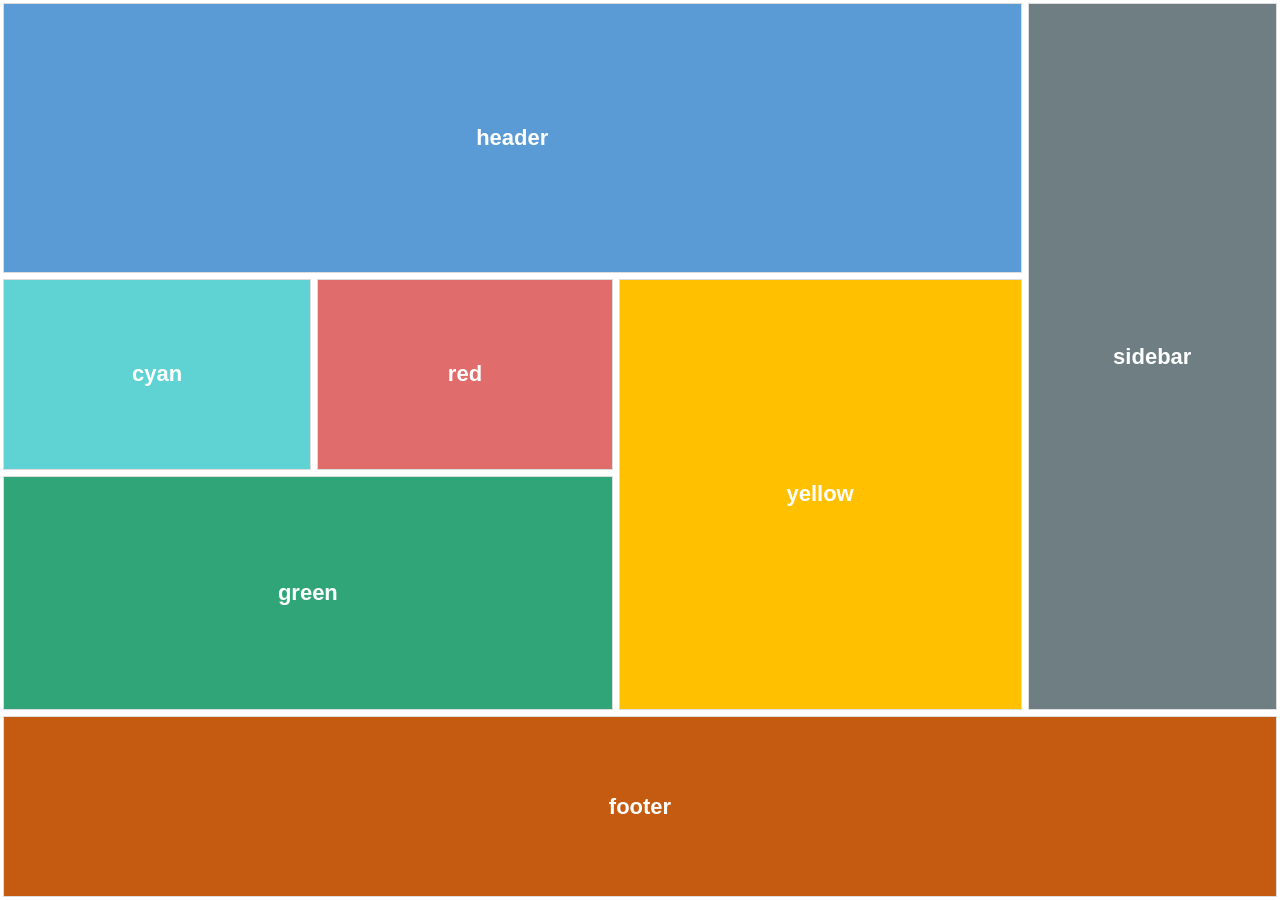
==== index.html @ 21337a82 "Перейменовано головну сторінку на index.html" ====
<!DOCTYPE html>
<html lang="uk">
<head>
  <meta charset="UTF-8">
  <meta name="viewport" content="width=device-width, initial-scale=1">
  <title>Завдання 1</title>
  <link rel="stylesheet" href="style.css">
</head>
<body>
  <div class="wrapper">
    <div class="block header">header</div>
    <div class="block cyan">cyan</div>
    <div class="block red">red</div>
    <div class="block green">green</div>
    <div class="block yellow">yellow</div>
    <div class="block sidebar">sidebar</div>
    <div class="block footer">footer</div>
  </div>
</body>
</html>
---- style.css ----
* { box-sizing: border-box; }
body { margin: 0; font-family: Arial, sans-serif; }

/* блоки: зовнішній відступ 3px, рамка 1px світло-сіра */
.block {
  margin: 3px;
  border: 1px solid #ddd;
  display: flex;
  align-items: center;
  justify-content: center;
  color: #fff;
  font-size: 16px;
  font-weight: bold;
}
.header  { grid-area: h; background: #5b9bd5; }
.cyan    { grid-area: c; background: #5fd3d3; }
.red     { grid-area: r; background: #e06c6c; }
.green   { grid-area: g; background: #30a577; }
.yellow  { grid-area: y; background: #ffc000; }
.sidebar { grid-area: s; background: #6f7e83; }
.footer  { grid-area: f; background: #c55a11; }

/* менше 500px: один стовпець */
.wrapper {
  display: grid;
  grid-template-columns: 1fr;
  grid-template-areas: "h" "c" "r" "g" "y" "s" "f";
}
.block { min-height: 90px; }

/* від 500px: два стовпці */
@media (min-width: 500px) {
  .wrapper {
    grid-template-columns: 1fr 1fr;
    grid-template-areas: "h h" "c r" "g g" "y s" "f f";
  }
}

/* від 750px: три стовпці */
@media (min-width: 750px) {
  .wrapper {
    grid-template-columns: 1fr 1fr 1fr;
    grid-template-areas: "h h h" "c r g" "y y s" "f f f";
  }
}

/* від 950px: макет як на зразку, на весь екран */
@media (min-width: 950px) {
  .wrapper {
    height: 100vh;
    grid-template-columns: 1.23fr 1.18fr 1.6fr 1fr;
    grid-template-rows: 155fr 111fr 135fr 105fr;
    grid-template-areas:
      "h h h s"
      "c r y s"
      "g g y s"
      "f f f f";
  }
  .block { min-height: 0; }
}

/* від 1200px: той самий макет, більший шрифт */
@media (min-width: 1200px) {
  .block { font-size: 22px; }
}
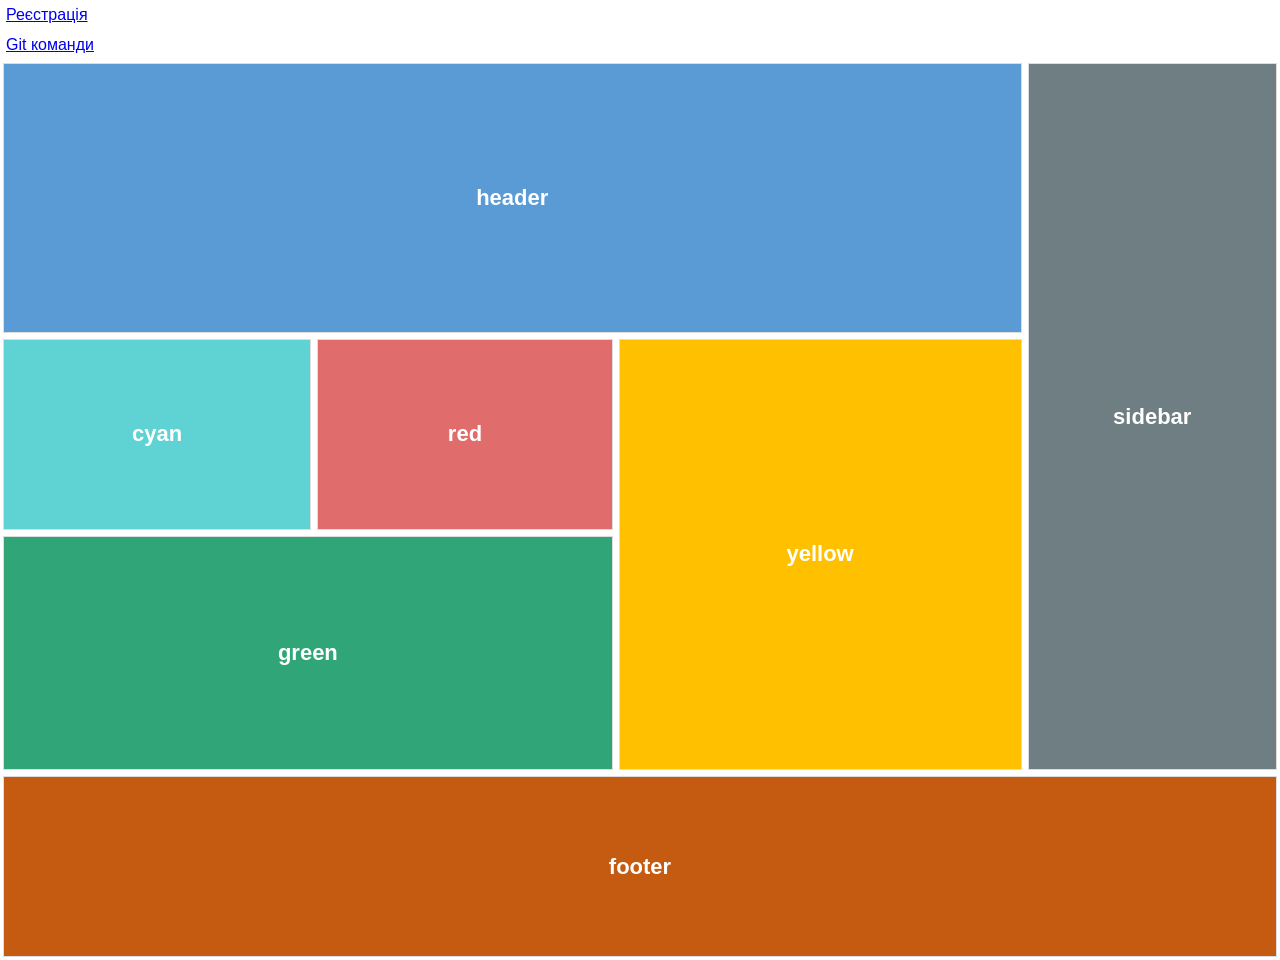
==== commit 70bc9f8e: "Додано посилання на сторінку git_command.htm" ====
--- a/index.html
+++ b/index.html
@@ -7,6 +7,8 @@
   <link rel="stylesheet" href="style.css">
 </head>
 <body>
+  <a href="register.htm" style="display:block;padding:6px">Реєстрація</a>
+  <a href="git_commands.htm" style="display:block;padding:6px">Git команди</a>
   <div class="wrapper">
     <div class="block header">header</div>
     <div class="block cyan">cyan</div>
